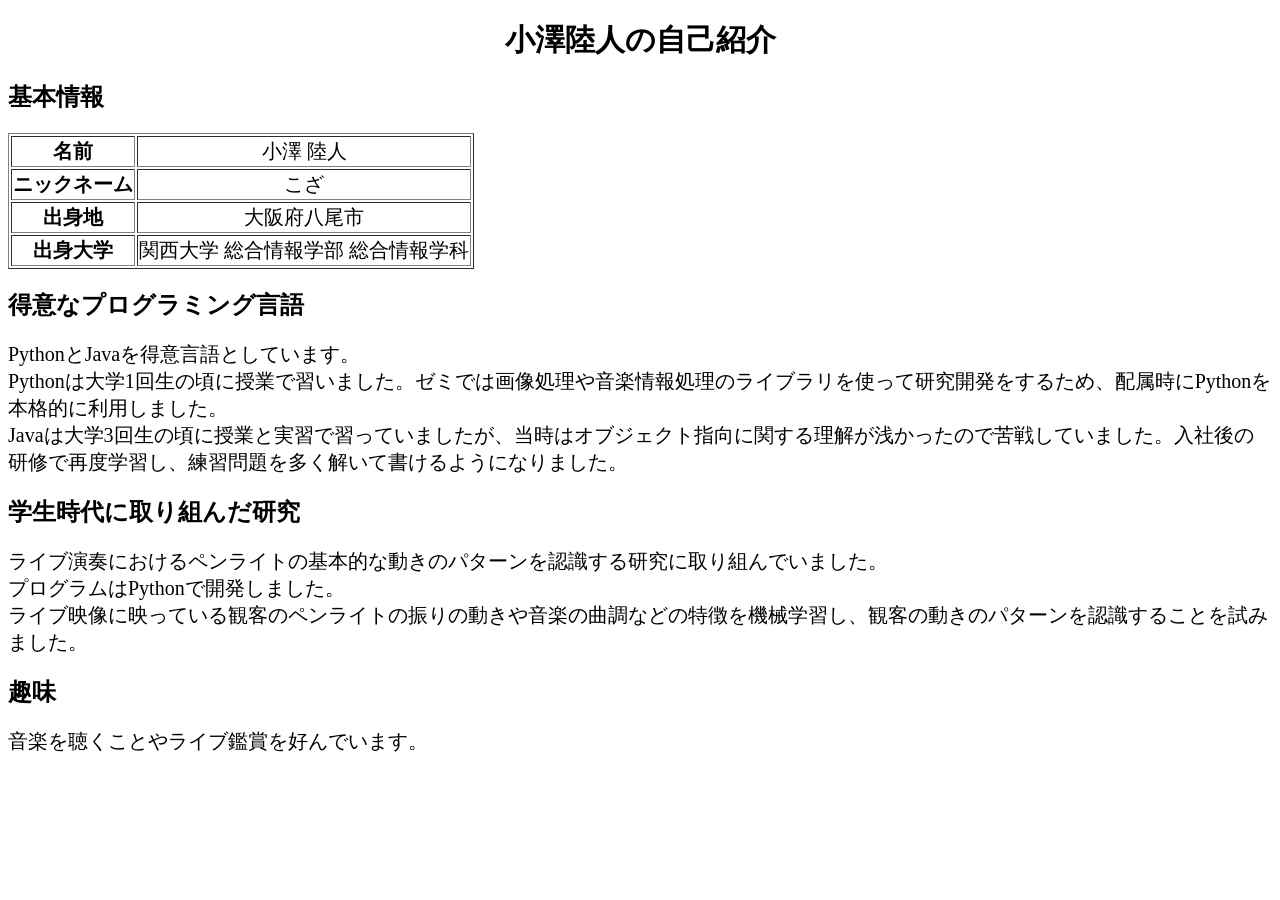
==== index.html @ c02f8562 "プロフィールページ追加" ====
<!DOCTYPE html>
<html>
<head>
<meta charset="UTF-8">
<link rel="stylesheet" href="stylekozawa.css">
<title>小澤陸人のプロフィール紹介</title>
</head>
<body>
<h1 style="text-align:center">小澤陸人の自己紹介</h1>
<h2>基本情報</h2>
<table border=1>
<tr>
	<th>名前</th>
	<td style="text-align:center">小澤 陸人</td>
</tr>
<tr>
	<th>ニックネーム</th>
	<td style="text-align:center">こざ</td>
<tr>
	<th>出身地</th>
	<td style="text-align:center">大阪府八尾市</td>
</tr>
<tr>
	<th>出身大学</th>
	<td style="text-align:center">関西大学 総合情報学部 総合情報学科</td>
</tr>
</table>
<h2>得意なプログラミング言語</h2>
<p>PythonとJavaを得意言語としています。
	<br>Pythonは大学1回生の頃に授業で習いました。ゼミでは画像処理や音楽情報処理のライブラリを使って研究開発をするため、配属時にPythonを本格的に利用しました。
	<br>Javaは大学3回生の頃に授業と実習で習っていましたが、当時はオブジェクト指向に関する理解が浅かったので苦戦していました。入社後の研修で再度学習し、練習問題を多く解いて書けるようになりました。</p>
<h2>学生時代に取り組んだ研究</h2>
<p>ライブ演奏におけるペンライトの基本的な動きのパターンを認識する研究に取り組んでいました。
	<br>プログラムはPythonで開発しました。
	<br>ライブ映像に映っている観客のペンライトの振りの動きや音楽の曲調などの特徴を機械学習し、観客の動きのパターンを認識することを試みました。</p>
<h2>趣味</h2>
<p>音楽を聴くことやライブ鑑賞を好んでいます。</p>
</body>
</html>
---- stylekozawa.css ----
@charset "UTF-8";

h1 {
	color:rgb(0, 0, 0);
	font-size:30px;
}

table{
	font-size:20px;
}


p{
	color:rgb(0, 0, 0);
	font-size:20px;
}
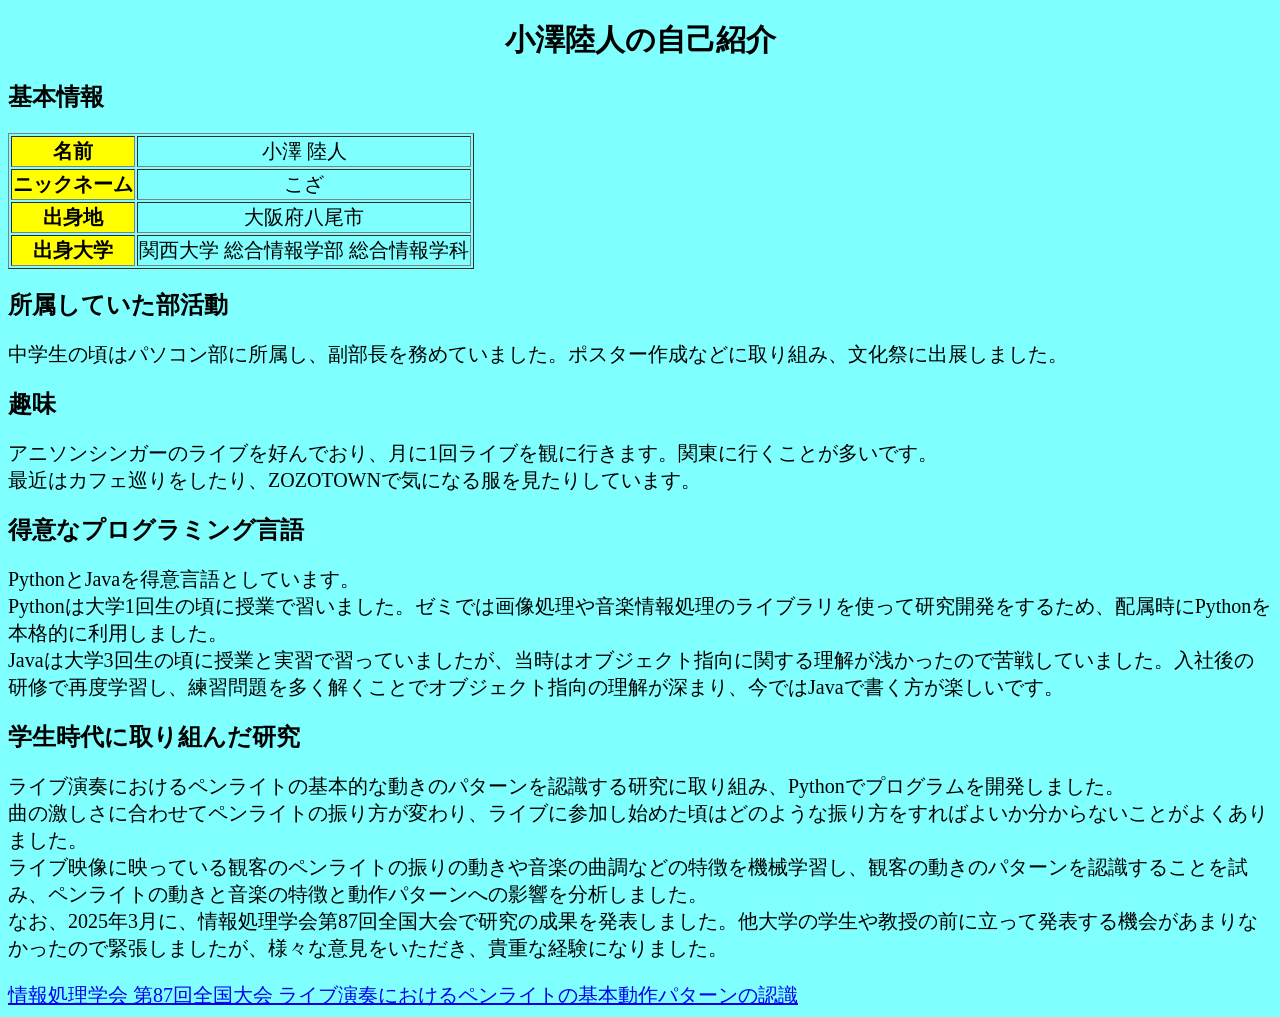
==== commit faf62e84: "プロフィールページ修正" ====
--- a/index.html
+++ b/index.html
@@ -10,30 +10,38 @@
 <h2>基本情報</h2>
 <table border=1>
 <tr>
-	<th>名前</th>
+	<th bgcolor="yellow">名前</th>
 	<td style="text-align:center">小澤 陸人</td>
 </tr>
 <tr>
-	<th>ニックネーム</th>
+	<th bgcolor="yellow">ニックネーム</th>
 	<td style="text-align:center">こざ</td>
 <tr>
-	<th>出身地</th>
+	<th bgcolor="yellow">出身地</th>
 	<td style="text-align:center">大阪府八尾市</td>
 </tr>
 <tr>
-	<th>出身大学</th>
+	<th bgcolor="yellow">出身大学</th>
 	<td style="text-align:center">関西大学 総合情報学部 総合情報学科</td>
 </tr>
 </table>
+<h2>所属していた部活動</h2>
+<p>中学生の頃はパソコン部に所属し、副部長を務めていました。ポスター作成などに取り組み、文化祭に出展しました。</p>
+<h2>趣味</h2>
+<p>アニソンシンガーのライブを好んでおり、月に1回ライブを観に行きます。関東に行くことが多いです。
+<br>最近はカフェ巡りをしたり、ZOZOTOWNで気になる服を見たりしています。
+</p>
 <h2>得意なプログラミング言語</h2>
 <p>PythonとJavaを得意言語としています。
 	<br>Pythonは大学1回生の頃に授業で習いました。ゼミでは画像処理や音楽情報処理のライブラリを使って研究開発をするため、配属時にPythonを本格的に利用しました。
-	<br>Javaは大学3回生の頃に授業と実習で習っていましたが、当時はオブジェクト指向に関する理解が浅かったので苦戦していました。入社後の研修で再度学習し、練習問題を多く解いて書けるようになりました。</p>
+	<br>Javaは大学3回生の頃に授業と実習で習っていましたが、当時はオブジェクト指向に関する理解が浅かったので苦戦していました。入社後の研修で再度学習し、練習問題を多く解くことでオブジェクト指向の理解が深まり、今ではJavaで書く方が楽しいです。</p>
 <h2>学生時代に取り組んだ研究</h2>
-<p>ライブ演奏におけるペンライトの基本的な動きのパターンを認識する研究に取り組んでいました。
-	<br>プログラムはPythonで開発しました。
-	<br>ライブ映像に映っている観客のペンライトの振りの動きや音楽の曲調などの特徴を機械学習し、観客の動きのパターンを認識することを試みました。</p>
-<h2>趣味</h2>
-<p>音楽を聴くことやライブ鑑賞を好んでいます。</p>
+<p>ライブ演奏におけるペンライトの基本的な動きのパターンを認識する研究に取り組み、Pythonでプログラムを開発しました。
+	<br>曲の激しさに合わせてペンライトの振り方が変わり、ライブに参加し始めた頃はどのような振り方をすればよいか分からないことがよくありました。
+	<br>ライブ映像に映っている観客のペンライトの振りの動きや音楽の曲調などの特徴を機械学習し、観客の動きのパターンを認識することを試み、ペンライトの動きと音楽の特徴と動作パターンへの影響を分析しました。
+	<br>なお、2025年3月に、情報処理学会第87回全国大会で研究の成果を発表しました。他大学の学生や教授の前に立って発表する機会があまりなかったので緊張しましたが、様々な意見をいただき、貴重な経験になりました。
+	</p>
+<a href="https://www.ipsj.or.jp/event/taikai/87/WEB/data/pdf/4ZN-02.html">情報処理学会 第87回全国大会 ライブ演奏におけるペンライトの基本動作パターンの認識</a>
+
 </body>
 </html>
--- a/stylekozawa.css
+++ b/stylekozawa.css
@@ -3,6 +3,10 @@
 h1 {
 	color:rgb(0, 0, 0);
 	font-size:30px;
+}
+
+body{
+	background-color:rgb(128, 255, 255);
 }
 
 table{
@@ -13,4 +17,8 @@
 p{
 	color:rgb(0, 0, 0);
 	font-size:20px;
+}
+
+a{
+	font-size:20px;
 }
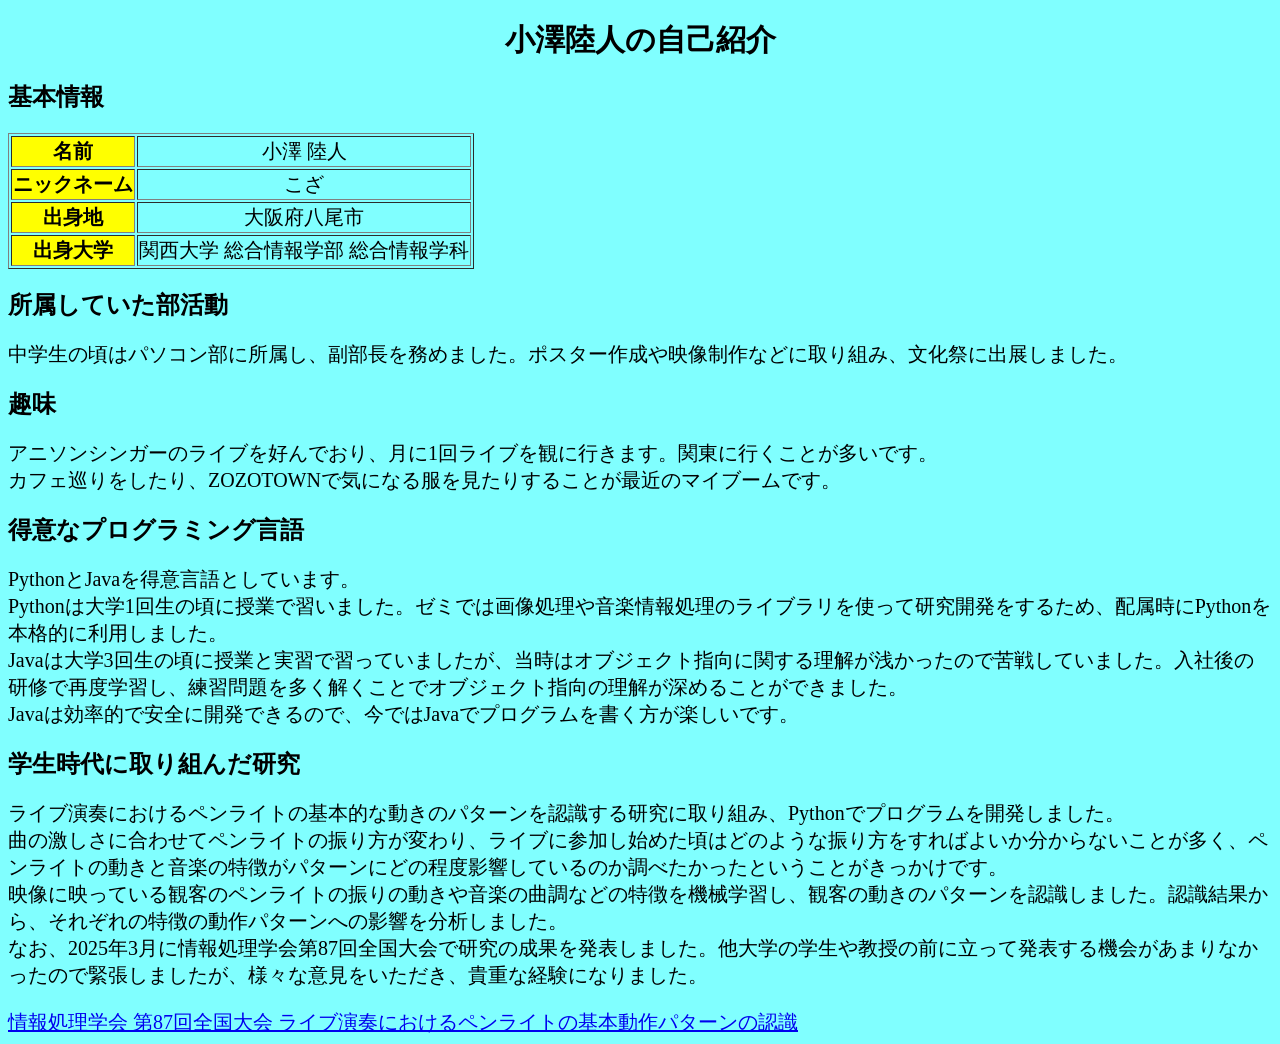
==== commit e3b55fcf: "プロフィールページ修正" ====
--- a/index.html
+++ b/index.html
@@ -26,22 +26,23 @@
 </tr>
 </table>
 <h2>所属していた部活動</h2>
-<p>中学生の頃はパソコン部に所属し、副部長を務めていました。ポスター作成などに取り組み、文化祭に出展しました。</p>
+<p>中学生の頃はパソコン部に所属し、副部長を務めました。ポスター作成や映像制作などに取り組み、文化祭に出展しました。</p>
 <h2>趣味</h2>
 <p>アニソンシンガーのライブを好んでおり、月に1回ライブを観に行きます。関東に行くことが多いです。
-<br>最近はカフェ巡りをしたり、ZOZOTOWNで気になる服を見たりしています。
+<br>カフェ巡りをしたり、ZOZOTOWNで気になる服を見たりすることが最近のマイブームです。
 </p>
 <h2>得意なプログラミング言語</h2>
 <p>PythonとJavaを得意言語としています。
 	<br>Pythonは大学1回生の頃に授業で習いました。ゼミでは画像処理や音楽情報処理のライブラリを使って研究開発をするため、配属時にPythonを本格的に利用しました。
-	<br>Javaは大学3回生の頃に授業と実習で習っていましたが、当時はオブジェクト指向に関する理解が浅かったので苦戦していました。入社後の研修で再度学習し、練習問題を多く解くことでオブジェクト指向の理解が深まり、今ではJavaで書く方が楽しいです。</p>
+	<br>Javaは大学3回生の頃に授業と実習で習っていましたが、当時はオブジェクト指向に関する理解が浅かったので苦戦していました。入社後の研修で再度学習し、練習問題を多く解くことでオブジェクト指向の理解が深めることができました。
+	<br>Javaは効率的で安全に開発できるので、今ではJavaでプログラムを書く方が楽しいです。
+</p>
 <h2>学生時代に取り組んだ研究</h2>
 <p>ライブ演奏におけるペンライトの基本的な動きのパターンを認識する研究に取り組み、Pythonでプログラムを開発しました。
-	<br>曲の激しさに合わせてペンライトの振り方が変わり、ライブに参加し始めた頃はどのような振り方をすればよいか分からないことがよくありました。
-	<br>ライブ映像に映っている観客のペンライトの振りの動きや音楽の曲調などの特徴を機械学習し、観客の動きのパターンを認識することを試み、ペンライトの動きと音楽の特徴と動作パターンへの影響を分析しました。
-	<br>なお、2025年3月に、情報処理学会第87回全国大会で研究の成果を発表しました。他大学の学生や教授の前に立って発表する機会があまりなかったので緊張しましたが、様々な意見をいただき、貴重な経験になりました。
+	<br>曲の激しさに合わせてペンライトの振り方が変わり、ライブに参加し始めた頃はどのような振り方をすればよいか分からないことが多く、ペンライトの動きと音楽の特徴がパターンにどの程度影響しているのか調べたかったということがきっかけです。
+	<br>映像に映っている観客のペンライトの振りの動きや音楽の曲調などの特徴を機械学習し、観客の動きのパターンを認識しました。認識結果から、それぞれの特徴の動作パターンへの影響を分析しました。
+	<br>なお、2025年3月に情報処理学会第87回全国大会で研究の成果を発表しました。他大学の学生や教授の前に立って発表する機会があまりなかったので緊張しましたが、様々な意見をいただき、貴重な経験になりました。
 	</p>
 <a href="https://www.ipsj.or.jp/event/taikai/87/WEB/data/pdf/4ZN-02.html">情報処理学会 第87回全国大会 ライブ演奏におけるペンライトの基本動作パターンの認識</a>
-
 </body>
 </html>
